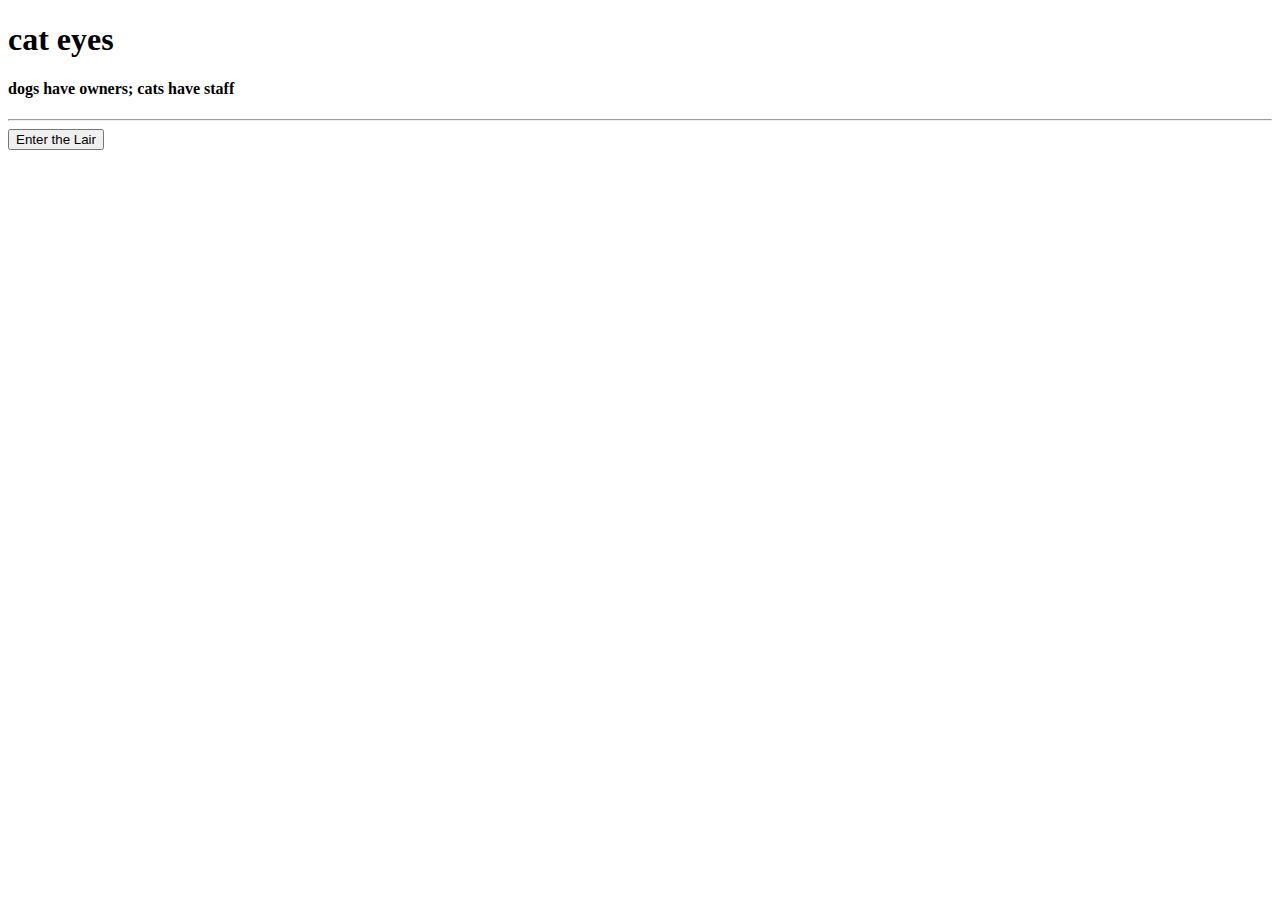
==== index.html @ 0ab5b7bf "Update index.html" ====
<!DOCTYPE html>
<html>
  <head>
    <title>Startup</title>

    <!-- Google Fonts -->
    <link href="https://fonts.googleapis.com/css?family=Kavivanar" rel="stylesheet">

    <!-- Bootstrap CSS from a CDN. This way you don't have to include the bootstrap file yourself -->
    <link rel="stylesheet" href="https://maxcdn.bootstrapcdn.com/bootstrap/4.0.0-alpha.6/css/bootstrap.min.css" integrity="sha384-rwoIResjU2yc3z8GV/NPeZWAv56rSmLldC3R/AZzGRnGxQQKnKkoFVhFQhNUwEyJ" crossorigin="anonymous">

    <!-- My own stylesheet -->
    <link rel="stylesheet" type="text/css" href="style.css">
  </head>
  <body>
    <header class="startup text-center text-white d-flex">
      <div class="container my-auto">
        <div class="row">
          <div class="col-lg-12 my-auto">
            <h1 class="text-uppercase faded">
              <strong>cat eyes</strong>
            </h1>
            <h4 class="text-lowercase faded">dogs have owners; cats have staff</h4>
            <hr>
          </div>
          <div class="col-lg-12 my-auto">
        <!-- Begin MailChimp Signup Form -->
              <link href="//cdn-images.mailchimp.com/embedcode/slim-10_7.css" rel="stylesheet" type="text/css">
              <style type="text/css">
              #mc_embed_signup{clear:left; font:14px Helvetica,Arial,sans-serif; }
              /* Add your own MailChimp form style overrides in your site stylesheet or in this style block.
                 We recommend moving this block and the preceding CSS link to the HEAD of your HTML file. */
              </style>
              <div id="mc_embed_signup">
              <form action="https://startup.us17.list-manage.com/subscribe/post?u=ed2609e3f861c76a5aba39088&amp;id=890bc8e80c" method="post" id="mc-embedded-subscribe-form" name="mc-embedded-subscribe-form" class="validate" target="_blank" novalidate>
                <div id="mc_embed_signup_scroll">
              
                <!-- real people should not fill this in and expect good things - do not remove this or risk form bot signups-->
                <div style="position: absolute; left: -5000px;" aria-hidden="true"><input type="text" name="b_ed2609e3f861c76a5aba39088_890bc8e80c" tabindex="-1" value=""></div>
                <div class="clear"></div><input class="btn btn-primary" type="submit" value="Enter the Lair" name="subscribe" id="mc-embedded-subscribe" class="button"></div>
                </div>
              </form>
            </div>
          </div>
        </div>
      </div>
    </header>

  </body>

</html>
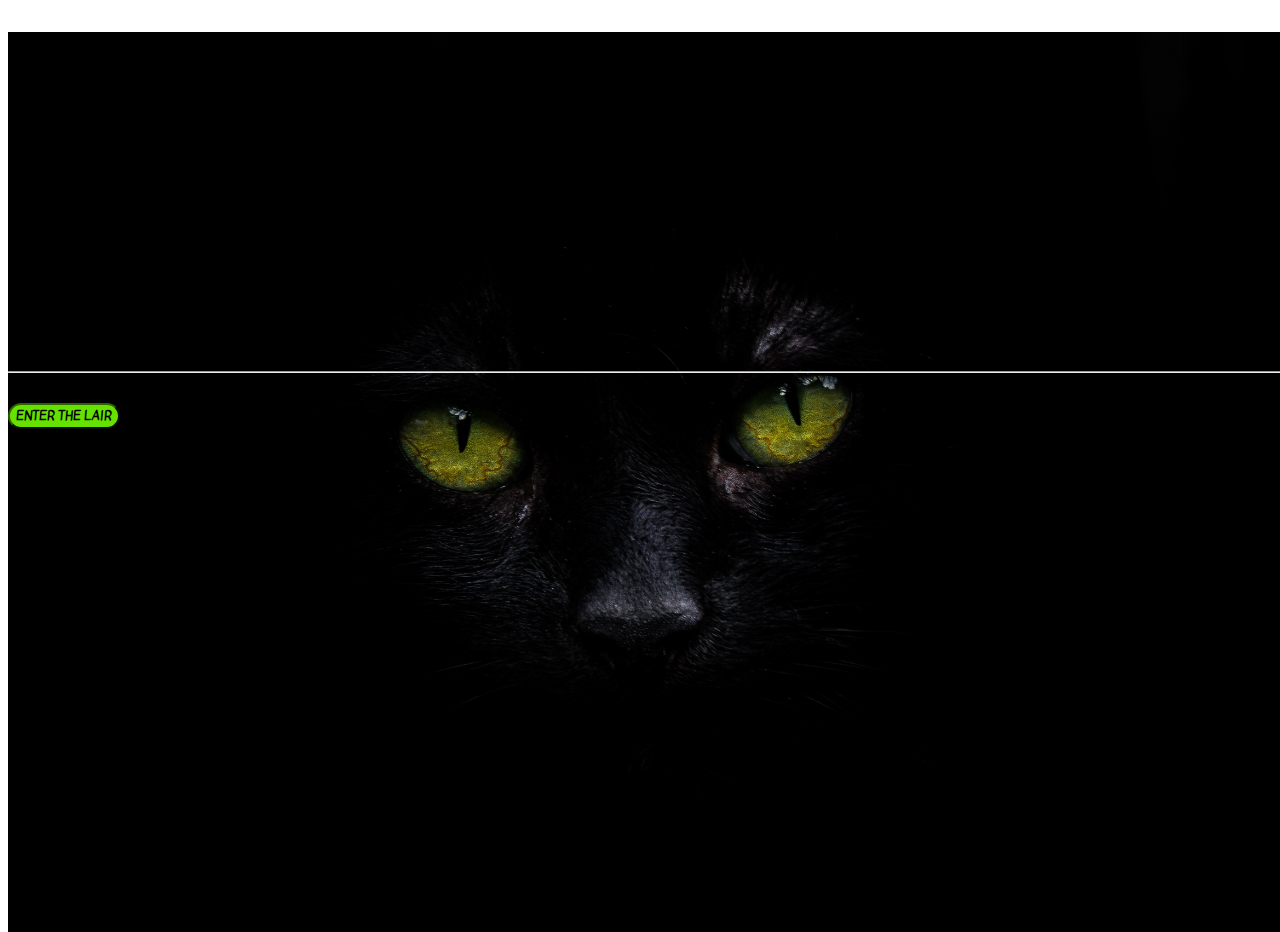
==== commit 557aa61d: "Update index.html" ====
--- a/index.html
+++ b/index.html
@@ -10,7 +10,7 @@
     <link rel="stylesheet" href="https://maxcdn.bootstrapcdn.com/bootstrap/4.0.0-alpha.6/css/bootstrap.min.css" integrity="sha384-rwoIResjU2yc3z8GV/NPeZWAv56rSmLldC3R/AZzGRnGxQQKnKkoFVhFQhNUwEyJ" crossorigin="anonymous">
 
     <!-- My own stylesheet -->
-    <link rel="stylesheet" type="text/css" href="style.css">
+    <link rel="stylesheet" type="text/css" href="style7.css">
   </head>
   <body>
     <header class="startup text-center text-white d-flex">
--- a/style7.css
+++ b/style7.css
@@ -0,0 +1,52 @@
+
+body,
+html {
+	width: 100%;
+	height: 100%;
+}
+
+body {
+	font-family: 'Kavivanar', sans-serif;
+}
+
+header.startup {
+	background-position: center;
+	background-image: url("catheader.jpg");
+	background-size: cover;
+	height: 100%;
+}
+
+header.startup hr {
+	margin-top: 200px;
+	margin-bottom: 30px;
+}
+
+header.startup h1 {
+	font-size: 3rem;
+}
+
+header.startup h4 {
+	font-size: 1.5rem;
+}
+
+.btn {
+	font-weight: 700;
+	text-transform: uppercase;
+	border-radius: 300px;
+	font-family: 'Kavivanar', sans-serif;
+}
+ .btn-xl {
+ 	padding: 1rem 2rem;
+ }
+
+ .btn-primary {
+ 	background-color: #66E200;
+ 	border-color: #2C6200;
+ }
+
+ .btn-primary:hover {
+ 	background-color: #FAF40A;
+ 	border-color: #FFB401;
+ 	border-width: 5px;
+ 	cursor: pointer;
+ }